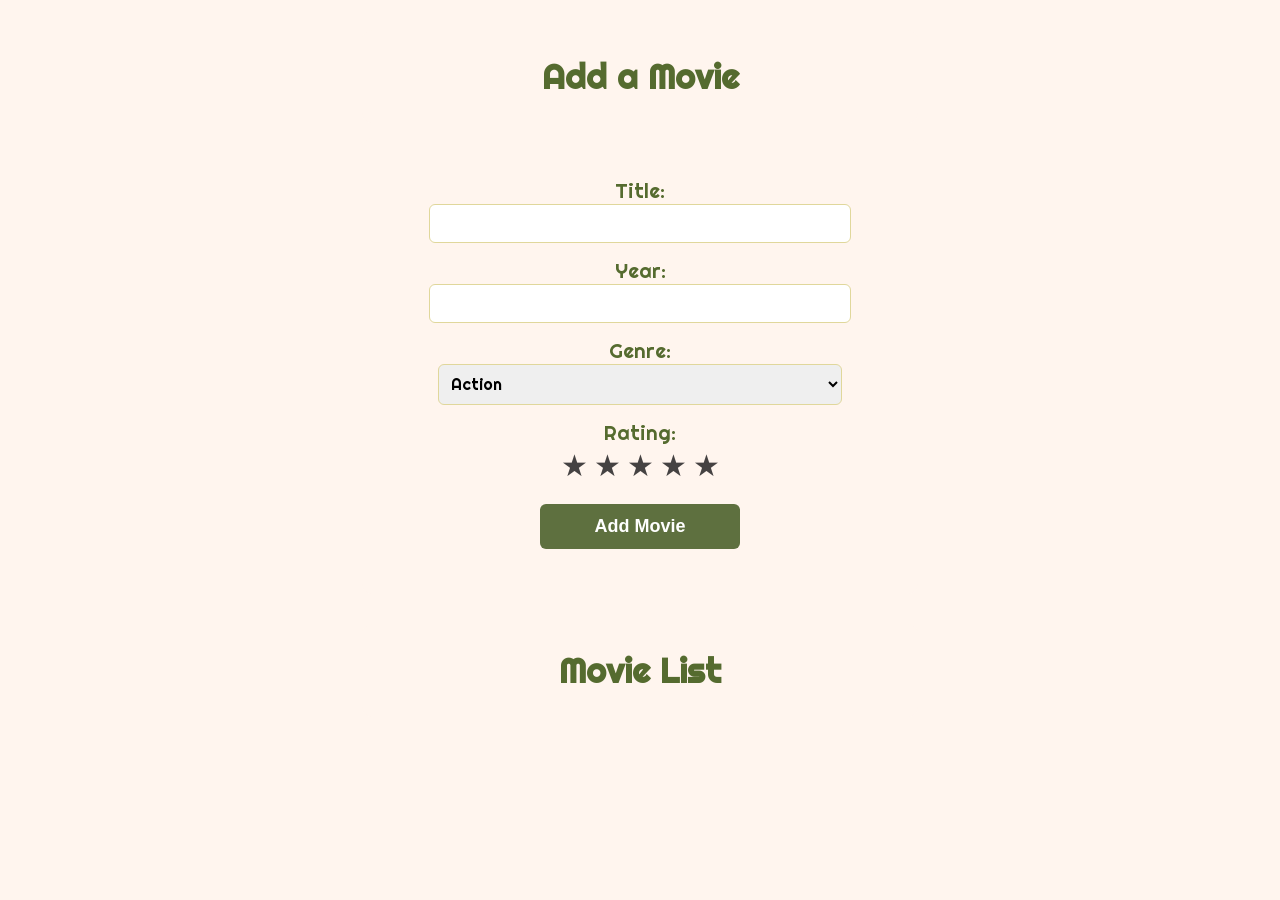
==== public/Q41GRubidiumEscalona.htm @ d37f2b9e "sipag" ====
<!DOCTYPE html>
<html lang="en">
<head>
  <link rel="stylesheet" href="https://www.w3schools.com/w3css/5/w3.css">
  <link href="https://fonts.googleapis.com/css2?family=Righteous&display=swap" rel="stylesheet">

<meta charset="UTF-8">
<meta name="viewport" content="width=device-width, initial-scale=1">
<meta name="author" content="Maxxi Escalona">
<title>Rate A Movie!</title>

<style>

body {
    background-color: seashell;
    font-family: 'Righteous', sans-serif;
    font-size: 20px;
    color: darkolivegreen;
    text-align: center;
    padding-bottom: 50px;
}

.header-box {
    width: 40%;
    margin: 30px auto 15px;
    padding: 25px;
    background-color: seashell;
    border-radius: 10px;
    font-size: 34px;
    font-weight: 600;
    color: darkolivegreen;
}

form {
    width: 40%;
    margin: auto;
    background-color: seashell;
    padding: 25px;
    border-radius: 10px;
}

label {
    display: block;
    margin-top: 15px;
    font-weight: 500;
}

input, select {
    width: 80%;
    padding: 8px;
    font-size: 16px;
    border-radius: 6px;
    border: 1px solid #e0d79b;
    font-family: 'Righteous', sans-serif;
}

input:focus, select:focus {
    border: 2px solid rgb(72, 98, 49);
    outline: none;
    background-color: rgb(182, 191, 166);
}

.button {
    width: 200px;
    margin: 20px;
    padding: 12px;
    background-color: #5e703f;
    color: white;
    border: none;
    border-radius: 6px;
    font-size: 18px;
    font-weight: 600;
    cursor: pointer;
}

.button:hover {
    background-color: rgb(106, 121, 106);
}

.star {
    font-size: 30px;
    cursor: pointer;
    color: rgb(69, 66, 66);
}

.star.selected {
    color: rgb(255, 224, 46);
}

.movie-item {
    width: 40%;
    margin: 10px auto;
    background: white;
    padding: 10px;
    border-radius: 6px;
}

</style>
</head>

<body>

<div class="header-box">Add a Movie</div>

<form id="movieForm">

<label>Title:</label>
<input type="text" id="title">

<label>Year:</label>
<input type="number" id="year">

<label>Genre:</label>
<select id="genre">
<option>Action</option>
<option>Romance</option>
<option>RomCom</option>
<option>Comedy</option>
<option>Drama</option>
<option>Horror</option>
<option>Sci-Fi</option>

</select>

<label>Rating:</label>
<div id="stars">
<span class="star" data-value="1">★</span>
<span class="star" data-value="2">★</span>
<span class="star" data-value="3">★</span>
<span class="star" data-value="4">★</span>
<span class="star" data-value="5">★</span>
</div>

<button type="button" class="button" onclick="addMovie()">Add Movie</button>

</form>

<div class="header-box">Movie List</div>

<div id="movieList"></div>

<script>

let rating = 0;

//stars

document.querySelectorAll(".star").forEach(star => {

    star.addEventListener("click", function(){

        rating = this.dataset.value;

        document.querySelectorAll(".star").forEach(s=>{
            s.classList.remove("selected");
        });

        for(let i=0;i<rating;i++){
            document.querySelectorAll(".star")[i].classList.add("selected");
        }

    });

});


window.onload = function(){
    displayMovies();
}

//add

function addMovie(){

    const title = document.getElementById("title").value;
    const year = document.getElementById("year").value;
    const genre = document.getElementById("genre").value;

    const movie = {
        title: title,
        year: year,
        genre: genre,
        rating: rating
    };

    let movies = JSON.parse(localStorage.getItem("movies")) || [];

    movies.push(movie);

    localStorage.setItem("movies", JSON.stringify(movies));

    displayMovies();

}

// display

function displayMovies(){

    const movieList = document.getElementById("movieList");
    movieList.innerHTML = "";

    let movies = JSON.parse(localStorage.getItem("movies")) || [];

    movies.forEach(movie => {

        let stars = "★".repeat(movie.rating);

        movieList.innerHTML += `
        <div class="movie-item">
        ${movie.title} (${movie.year}) - ${movie.genre}, Rating: ${stars}
        </div>
        `;

    });

}

</script>

</body>
</html>
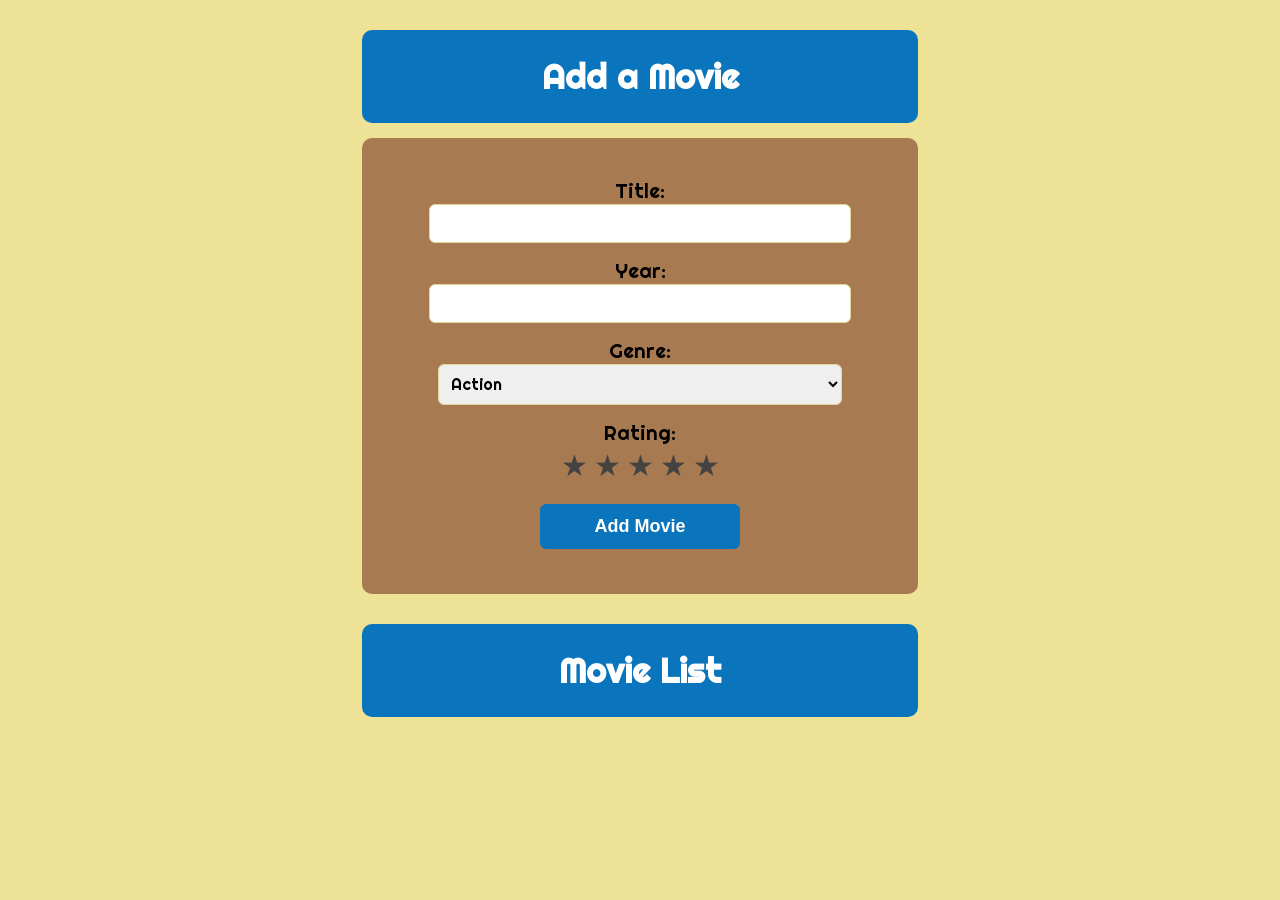
==== commit e2088d62: "MINION WEBSITE" ====
--- a/public/Q41GRubidiumEscalona.htm
+++ b/public/Q41GRubidiumEscalona.htm
@@ -12,10 +12,10 @@
 <style>
 
 body {
-    background-color: seashell;
+    background-color: #eee296;
     font-family: 'Righteous', sans-serif;
     font-size: 20px;
-    color: darkolivegreen;
+    color: black;
     text-align: center;
     padding-bottom: 50px;
 }
@@ -24,17 +24,17 @@
     width: 40%;
     margin: 30px auto 15px;
     padding: 25px;
-    background-color: seashell;
+    background-color: #0A75BC;
     border-radius: 10px;
     font-size: 34px;
     font-weight: 600;
-    color: darkolivegreen;
+    color: #FFFF;
 }
 
 form {
     width: 40%;
     margin: auto;
-    background-color: seashell;
+    background-color: #A87A51;
     padding: 25px;
     border-radius: 10px;
 }
@@ -55,17 +55,17 @@
 }
 
 input:focus, select:focus {
-    border: 2px solid rgb(72, 98, 49);
+    border: 2px solid #77797b;
     outline: none;
-    background-color: rgb(182, 191, 166);
+    background-color: #949699;
 }
 
 .button {
     width: 200px;
     margin: 20px;
     padding: 12px;
-    background-color: #5e703f;
-    color: white;
+    background-color: #0A75BC;
+    color: #FFFF;
     border: none;
     border-radius: 6px;
     font-size: 18px;
@@ -74,7 +74,7 @@
 }
 
 .button:hover {
-    background-color: rgb(106, 121, 106);
+    background-color: #2b84bf;
 }
 
 .star {
@@ -90,7 +90,7 @@
 .movie-item {
     width: 40%;
     margin: 10px auto;
-    background: white;
+    background: #A87A51;
     padding: 10px;
     border-radius: 6px;
 }
@@ -119,6 +119,7 @@
 <option>Drama</option>
 <option>Horror</option>
 <option>Sci-Fi</option>
+<option>Fiction</option>
 
 </select>
 
